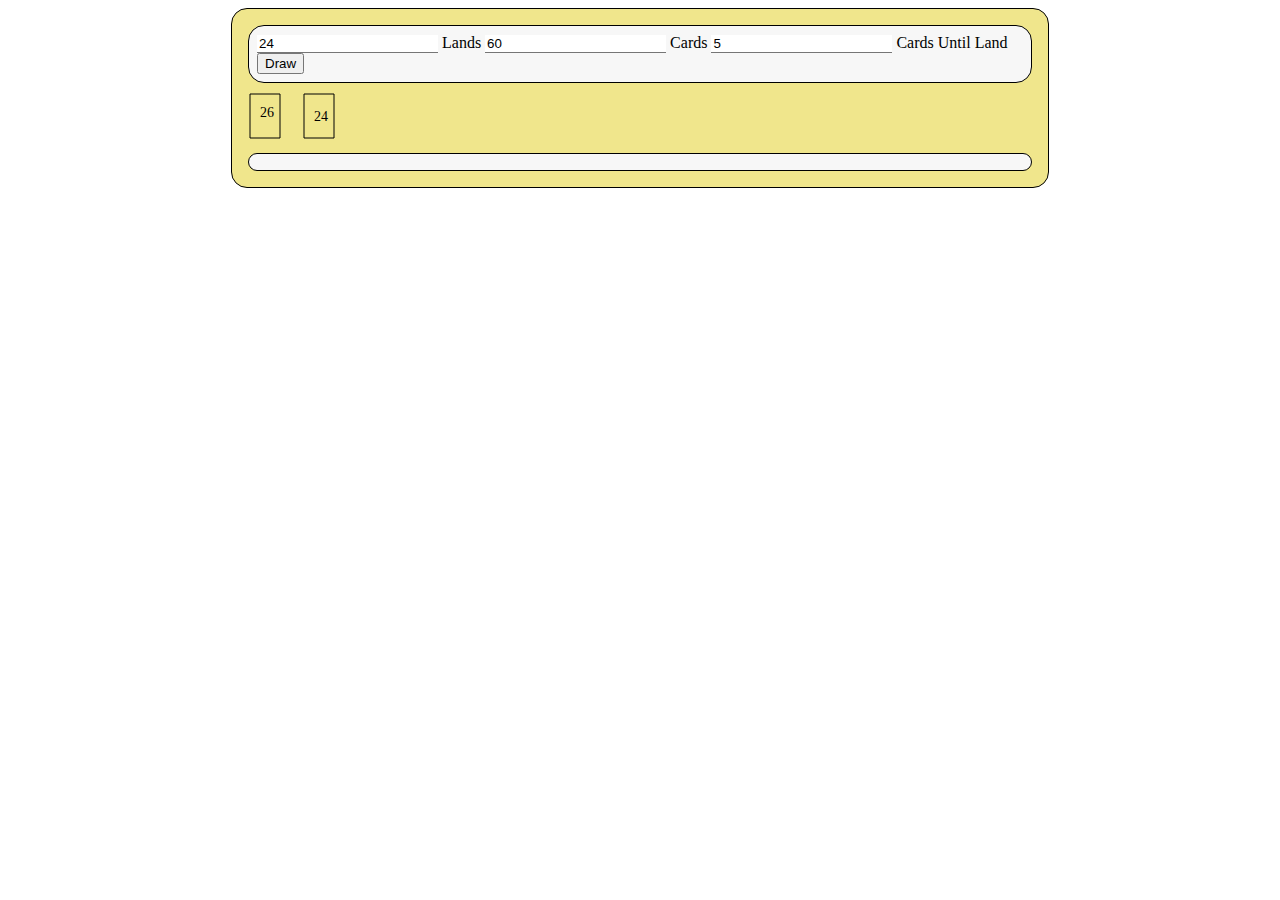
==== main.html @ a916d3c5 "Create main.html" ====
<html><head>

<meta name="viewport" content="width=480">

<style>
input {border-style: none; border-bottom-style: solid; border-width:thin;}

div {border:solid thin black; margin: 0.5em; padding: 0.5em; border-radius: 1em; background: #f7f7f7;}

.die {border:solid thin black; margin: 1px; padding: 1px; border-radius: 5px; display: inline-block;}

.outer {margin: auto; max-width: 800px; background: khaki;}

@viewport { width: 640;}

</style>


<script>

  var cardFace = {
    26:'<svg width="50" height="50"><polygon points="10,3 40,3 40,47, 10,47" style="stroke: black; fill: none" /><text fill="black" x="20" y="26" font-family="Verdana" font-size="14">REPLACEME</text></svg>',
    24:'<svg width="50" height="50"><polygon points="10,3 40,3 40,47, 10,47" style="stroke: black; fill: none" /><text fill="black" x="20" y="30" font-family="Verdana" font-size="14">REPLACEME</text></svg>',
    'card':'<svg width="50" height="50"><polygon points="10,3 40,3 40,47, 10,47" style="stroke: black; fill: none" /><text fill="black" x="20" y="30" font-family="Verdana" font-size="18">REPLACEME</text></svg>'
  };
  
  function drawem(){
	clearme();
	l = document.getElementById('lands').value;
	c = document.getElementById('cards').value;
	u = document.getElementById('until').value;
  	o = document.getElementById('output');
	p = o.innerHTML;
	type = "";
	total = 0;
	count = 0;
	temp = "";
	until = 0;
	notDone = true;
	
	face = cardFace['card'];

    for (i = 0; i < 13; i++){
	type = "";
	r = Math.ceil(Math.random() * c);
	if (r <= l) {
		l--;
		type = "L";
		total++;
		count++;
		if ((count >= u) && (notDone)) {
			notDone = !notDone;
			until = i + 1;
		}
	}
	c--;
        temp += "<span>" + face.replace('REPLACEME', type) + " </span>";
    }
    temp += "<hr>Total:" + total + " " + u + " Lands at: " + until + "<hr>";
    p = temp + p;
	
    type = "";
	total = 0;
	count = 0;
	temp = "";
	until = 0;
	notDone = true;
	
	face = cardFace['card'];

    for (i = 0; i < 14; i++){
	type = "";
	r = Math.ceil(Math.random() * c);
	if (r <= l) {
		l--;
		type = "L";
		total++;
		count++;
		if ((count >= u) && (notDone)) {
			notDone = !notDone;
			until = i + 1;
		}
	}
	c--;
        temp += "<span>" + face.replace('REPLACEME', type) + " </span>";
    }
    temp += "<hr>Total:" + total + " " + u + " Lands at: " + until + "<hr>";
    p = temp + p;

    o.innerHTML = p;
  }

  function clearme(){
  	o = document.getElementById('output');
  	o.innerHTML = "";
  }

  function loady(){
  	  for(f in cardFace){
  		  e = document.getElementById(f);
		  if (e) e.innerHTML = cardFace[f].replace("REPLACEME", f);
	  }
  }

  function cardClick(whatzis){
    n = document.getElementById('lands');
		n.value = whatzis.id;
  }
</script>
</head>

<body onload=loady()>
<div class='outer'>
  <div id="control">
  <input type="number" step="1" id="lands" value='24' maxlength="3" size="1" width="1em"> Lands 
  <input type="number" step="1" id="cards" value='60' maxlength="3" size="1"> Cards
  <input type="number" step="1" id="until" value='5' maxlength="3" size="1"> Cards Until Land
  <button id="draw" onclick="drawem()">Draw</button>
  </div>

  
<span id="26" onclick="cardClick(this)">
</span>
<span id="24" onclick="cardClick(this)">
</span>

  <div id="output"></div>
  </div>
</body></html>
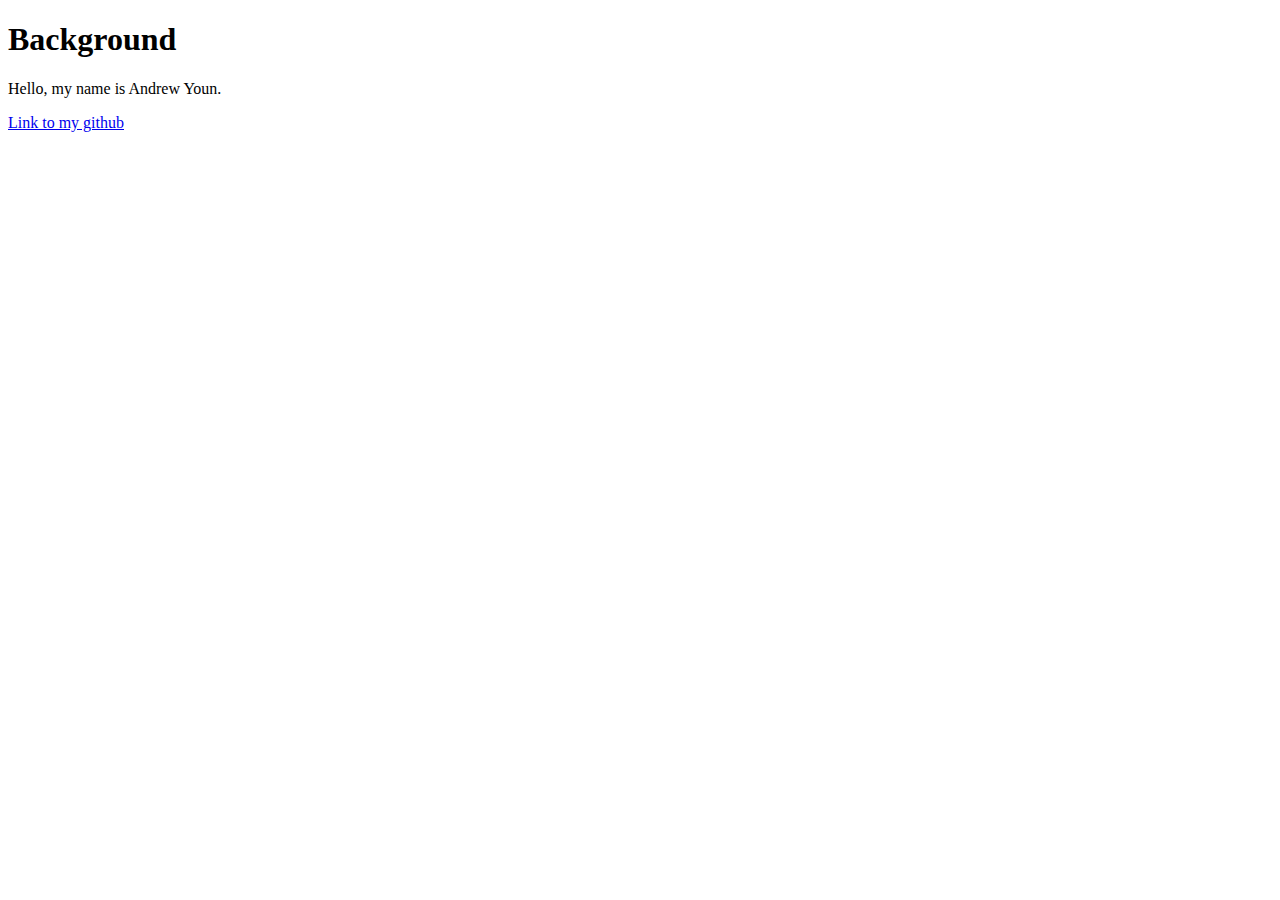
==== commit d2f76c10: "Update main.html" ====
--- a/main.html
+++ b/main.html
@@ -1,129 +1,11 @@
-<html><head>
-
-<meta name="viewport" content="width=480">
-
-<style>
-input {border-style: none; border-bottom-style: solid; border-width:thin;}
-
-div {border:solid thin black; margin: 0.5em; padding: 0.5em; border-radius: 1em; background: #f7f7f7;}
-
-.die {border:solid thin black; margin: 1px; padding: 1px; border-radius: 5px; display: inline-block;}
-
-.outer {margin: auto; max-width: 800px; background: khaki;}
-
-@viewport { width: 640;}
-
-</style>
-
-
-<script>
-
-  var cardFace = {
-    26:'<svg width="50" height="50"><polygon points="10,3 40,3 40,47, 10,47" style="stroke: black; fill: none" /><text fill="black" x="20" y="26" font-family="Verdana" font-size="14">REPLACEME</text></svg>',
-    24:'<svg width="50" height="50"><polygon points="10,3 40,3 40,47, 10,47" style="stroke: black; fill: none" /><text fill="black" x="20" y="30" font-family="Verdana" font-size="14">REPLACEME</text></svg>',
-    'card':'<svg width="50" height="50"><polygon points="10,3 40,3 40,47, 10,47" style="stroke: black; fill: none" /><text fill="black" x="20" y="30" font-family="Verdana" font-size="18">REPLACEME</text></svg>'
-  };
-  
-  function drawem(){
-	clearme();
-	l = document.getElementById('lands').value;
-	c = document.getElementById('cards').value;
-	u = document.getElementById('until').value;
-  	o = document.getElementById('output');
-	p = o.innerHTML;
-	type = "";
-	total = 0;
-	count = 0;
-	temp = "";
-	until = 0;
-	notDone = true;
-	
-	face = cardFace['card'];
-
-    for (i = 0; i < 13; i++){
-	type = "";
-	r = Math.ceil(Math.random() * c);
-	if (r <= l) {
-		l--;
-		type = "L";
-		total++;
-		count++;
-		if ((count >= u) && (notDone)) {
-			notDone = !notDone;
-			until = i + 1;
-		}
-	}
-	c--;
-        temp += "<span>" + face.replace('REPLACEME', type) + " </span>";
-    }
-    temp += "<hr>Total:" + total + " " + u + " Lands at: " + until + "<hr>";
-    p = temp + p;
-	
-    type = "";
-	total = 0;
-	count = 0;
-	temp = "";
-	until = 0;
-	notDone = true;
-	
-	face = cardFace['card'];
-
-    for (i = 0; i < 14; i++){
-	type = "";
-	r = Math.ceil(Math.random() * c);
-	if (r <= l) {
-		l--;
-		type = "L";
-		total++;
-		count++;
-		if ((count >= u) && (notDone)) {
-			notDone = !notDone;
-			until = i + 1;
-		}
-	}
-	c--;
-        temp += "<span>" + face.replace('REPLACEME', type) + " </span>";
-    }
-    temp += "<hr>Total:" + total + " " + u + " Lands at: " + until + "<hr>";
-    p = temp + p;
-
-    o.innerHTML = p;
-  }
-
-  function clearme(){
-  	o = document.getElementById('output');
-  	o.innerHTML = "";
-  }
-
-  function loady(){
-  	  for(f in cardFace){
-  		  e = document.getElementById(f);
-		  if (e) e.innerHTML = cardFace[f].replace("REPLACEME", f);
-	  }
-  }
-
-  function cardClick(whatzis){
-    n = document.getElementById('lands');
-		n.value = whatzis.id;
-  }
-</script>
+<!DOCTYPE html>
+<html>
+<head>
+<title>Andrew Youn's Resume Page.</title>
 </head>
-
-<body onload=loady()>
-<div class='outer'>
-  <div id="control">
-  <input type="number" step="1" id="lands" value='24' maxlength="3" size="1" width="1em"> Lands 
-  <input type="number" step="1" id="cards" value='60' maxlength="3" size="1"> Cards
-  <input type="number" step="1" id="until" value='5' maxlength="3" size="1"> Cards Until Land
-  <button id="draw" onclick="drawem()">Draw</button>
-  </div>
-
-  
-<span id="26" onclick="cardClick(this)">
-</span>
-<span id="24" onclick="cardClick(this)">
-</span>
-
-  <div id="output"></div>
-  </div>
-</body></html>
+<body>
+	<h1>Background</h1>
+	<p>Hello, my name is Andrew Youn.</p>
+	<a href="https://github.com/PixelQuester">Link to my github</a>
+</body>
+</html>
